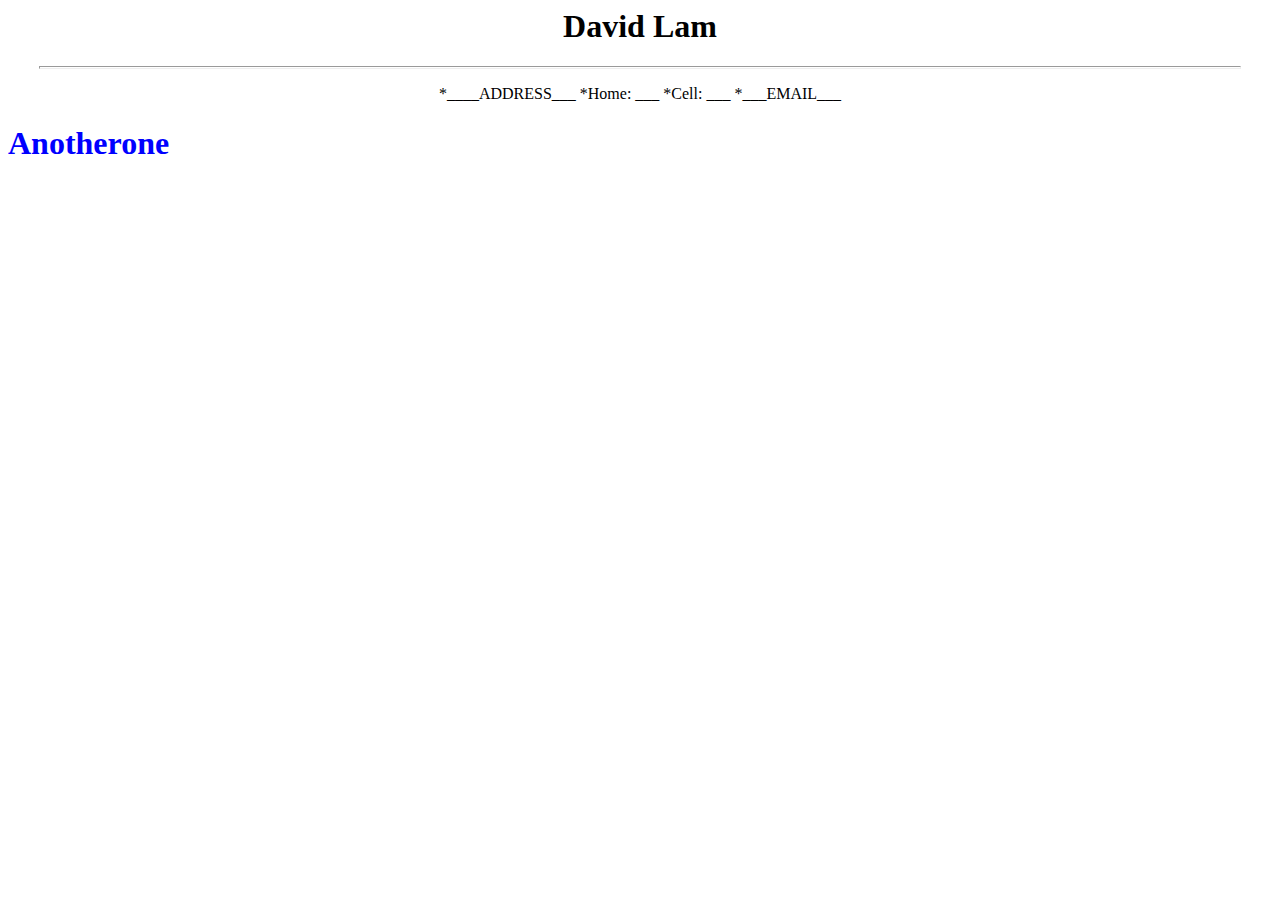
==== resume/resume.html @ b1b3a03e "Initilizing files" ====
<html>
    <head>
        <title>Resume</title>
        <link rel = "stylesheet" type="text/css" href="resumeStyle.css" />
    </head>

    <body>
        <div id="header">
            <h1>David Lam</h1> <hr />      <!-- Draw horizontal line -->
            <p>*____ADDRESS___ *Home: ___ *Cell: ___ *___EMAIL___ </p>
        </div>

        <div id="bodyText">
            <h1>Anotherone</h1>
        </div>


    </body>
</html>
---- resume/resumeStyle.css ----
#header {
    text-align: center;
}

#bodyText {
    color: blue
}

hr {
    width: 95%;
    height: 1px;
    background: #fff;
}
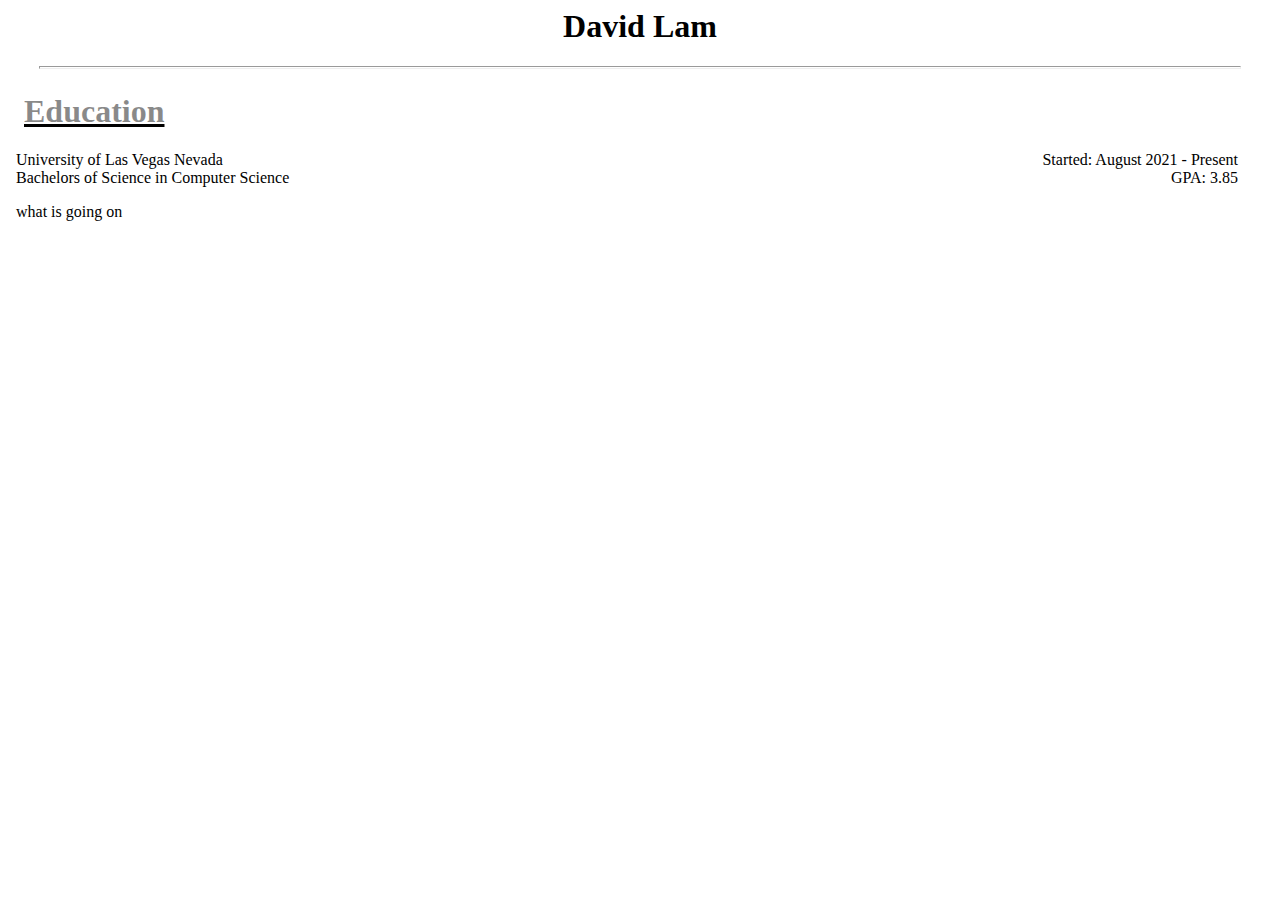
==== commit 7a074748: "Starting out" ====
--- a/resume/resume.html
+++ b/resume/resume.html
@@ -1,17 +1,26 @@
 <html>
     <head>
-        <title>Resume</title>
+        <title>D_Lam_Resume</title>
         <link rel = "stylesheet" type="text/css" href="resumeStyle.css" />
+
     </head>
 
-    <body>
+    <body style="color:rgba(20, 20, 20, 0.5)">
         <div id="header">
-            <h1>David Lam</h1> <hr />      <!-- Draw horizontal line -->
-            <p>*____ADDRESS___ *Home: ___ *Cell: ___ *___EMAIL___ </p>
+            <h1 style="color:black">David Lam</h1> <hr />      <!-- Draw horizontal line -->
+            <!-- <p>*____ADDRESS___ *Home: ___ *Cell: ___ *___EMAIL___ </p> -->
         </div>
 
-        <div id="bodyText">
-            <h1>Anotherone</h1>
+        <!--Education List-->
+        <h1 id="subHead">Education</h1>
+        <div id="body">
+            <span style="display: inline;">University of Las Vegas Nevada</spanspan>
+            <span id="sameLine">Started: August 2021 - Present</span> <br>
+
+            <span>Bachelors of Science in Computer Science</span>
+            <span id="sameLine">GPA: 3.85</span> <br>
+            
+            <p>what is going on</p>
         </div>
 
 
--- a/resume/resumeStyle.css
+++ b/resume/resumeStyle.css
@@ -2,8 +2,28 @@
     text-align: center;
 }
 
-#bodyText {
-    color: blue
+#subHead {
+    padding-left: 1rem;
+    padding-top: 2px;
+    padding-right: 2px;
+    padding-bottom: 0;
+    text-decoration-color: black;
+    text-decoration-line: underline;
+}
+
+#body {
+    padding-left: 0.5rem;
+    padding-top: 0;
+    padding-right: 2px;
+    padding-bottom: 0;
+
+    color: black;
+    text-align:left;
+}
+
+#sameLine {
+    float: inline-end;
+    margin-right: 2rem;
 }
 
 hr {
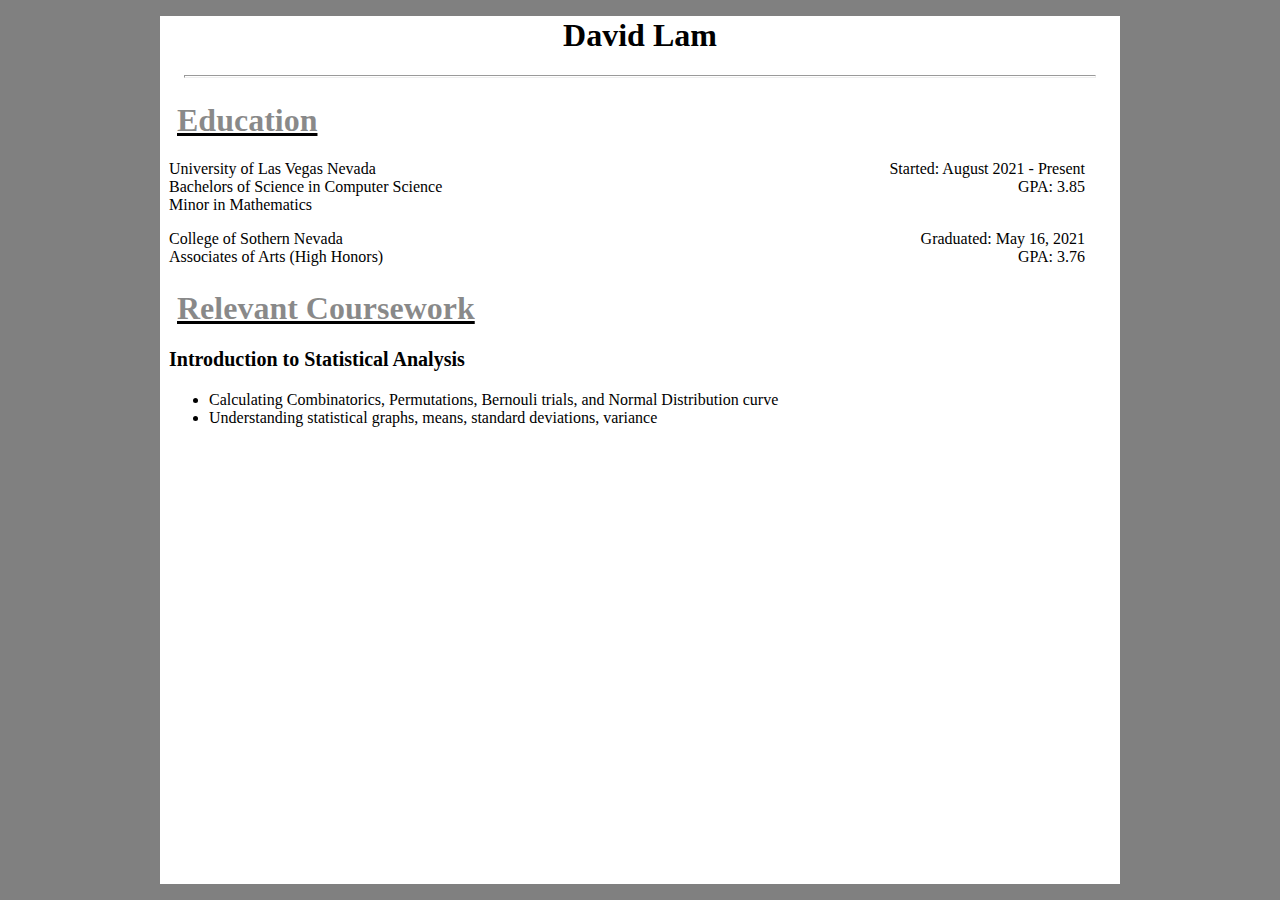
==== commit cc59b012: "Margins" ====
--- a/resume/resume.html
+++ b/resume/resume.html
@@ -5,7 +5,8 @@
 
     </head>
 
-    <body style="color:rgba(20, 20, 20, 0.5)">
+    <body class="main">
+        <div style="background-color: white; height: 100%;">
         <div id="header">
             <h1 style="color:black">David Lam</h1> <hr />      <!-- Draw horizontal line -->
             <!-- <p>*____ADDRESS___ *Home: ___ *Cell: ___ *___EMAIL___ </p> -->
@@ -14,15 +15,34 @@
         <!--Education List-->
         <h1 id="subHead">Education</h1>
         <div id="body">
-            <span style="display: inline;">University of Las Vegas Nevada</spanspan>
+            <span>University of Las Vegas Nevada</span>
             <span id="sameLine">Started: August 2021 - Present</span> <br>
 
             <span>Bachelors of Science in Computer Science</span>
             <span id="sameLine">GPA: 3.85</span> <br>
-            
-            <p>what is going on</p>
+
+            <span>Minor in Mathematics</span>
+
+            <p></p>
+
+            <span>College of Sothern Nevada</span>
+            <span id="sameLine">Graduated: May 16, 2021</span> <br>
+
+            <span>Associates of Arts (High Honors)</span>
+            <span id="sameLine">GPA: 3.76</span> <br>
         </div>
 
+        <h1 id="subHead">Relevant Coursework</h1>
+        <div id="body">
+            <p class="thick">Introduction to Statistical Analysis</p>
+            <ul>
+                <li>Calculating Combinatorics, Permutations, Bernouli trials, and Normal Distribution curve</li>
+                <li>Understanding statistical graphs, means, standard deviations, variance</li>
+            </ul>
+
+
+        </div>
+        </div>
 
     </body>
 </html>--- a/resume/resumeStyle.css
+++ b/resume/resumeStyle.css
@@ -11,6 +11,16 @@
     text-decoration-line: underline;
 }
 
+body.main {
+    color:rgba(20, 20, 20, 0.5);
+    margin-top: 1rem;
+    margin-left: 10rem;
+    margin-right: 10rem;
+    margin-bottom: 1rem;
+    border: 1px solid white;
+    background-color: grey;
+}
+
 #body {
     padding-left: 0.5rem;
     padding-top: 0;
@@ -19,6 +29,11 @@
 
     color: black;
     text-align:left;
+}
+
+p.thick {
+    font-weight: bold;
+    font-size: 20px;
 }
 
 #sameLine {
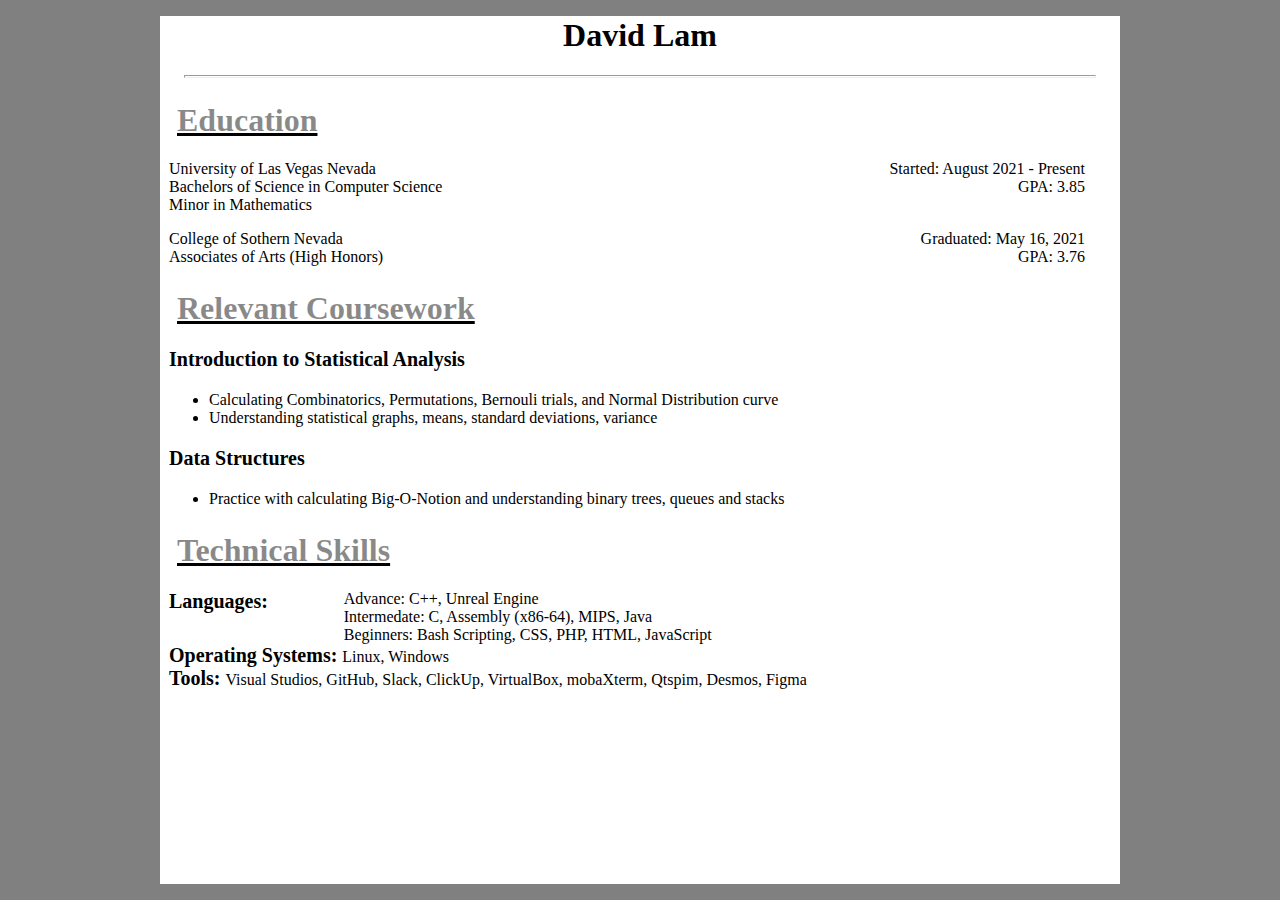
==== commit dfe92354: "Added Technical Skills" ====
--- a/resume/resume.html
+++ b/resume/resume.html
@@ -34,15 +34,37 @@
 
         <h1 id="subHead">Relevant Coursework</h1>
         <div id="body">
-            <p class="thick">Introduction to Statistical Analysis</p>
+            <p id="thick">Introduction to Statistical Analysis</p>
             <ul>
-                <li>Calculating Combinatorics, Permutations, Bernouli trials, and Normal Distribution curve</li>
+                <li>Calculating Combinatorics, Permutations, Bernouli trials, 
+                    and Normal Distribution curve</li>
                 <li>Understanding statistical graphs, means, standard deviations, variance</li>
             </ul>
+            <p id="thick">Data Structures</p>
+            <ul>
+                <li>Practice with calculating Big-O-Notion and understanding binary trees,
+                    queues and stacks</li>
+            </ul>
+        </div>
+
+        <h1 id="subHead">Technical Skills</h1>
+        <div id="body">
+            <span id="thick" style="float: left;">Languages: </span>
+            <span style="list-style-type: none; margin-left: 8%; float:inline-start;">
+                <li>Advance: C++, Unreal Engine</li>
+                <li>Intermedate: C, Assembly (x86-64), MIPS, Java</li>
+                <li>Beginners: Bash Scripting, CSS, PHP, HTML, JavaScript</li>
+            </span> <br> <br> <br>
+
+            <span id="thick">Operating Systems: </span>
+            <span> Linux, Windows</span> <br>
+
+            <span id="thick">Tools: </span>
+            <span>Visual Studios, GitHub, Slack, ClickUp, VirtualBox, mobaXterm,
+                  Qtspim, Desmos, Figma</span> <br>
+        </div>
 
 
         </div>
-        </div>
-
     </body>
 </html>--- a/resume/resumeStyle.css
+++ b/resume/resumeStyle.css
@@ -31,7 +31,7 @@
     text-align:left;
 }
 
-p.thick {
+#thick {
     font-weight: bold;
     font-size: 20px;
 }
